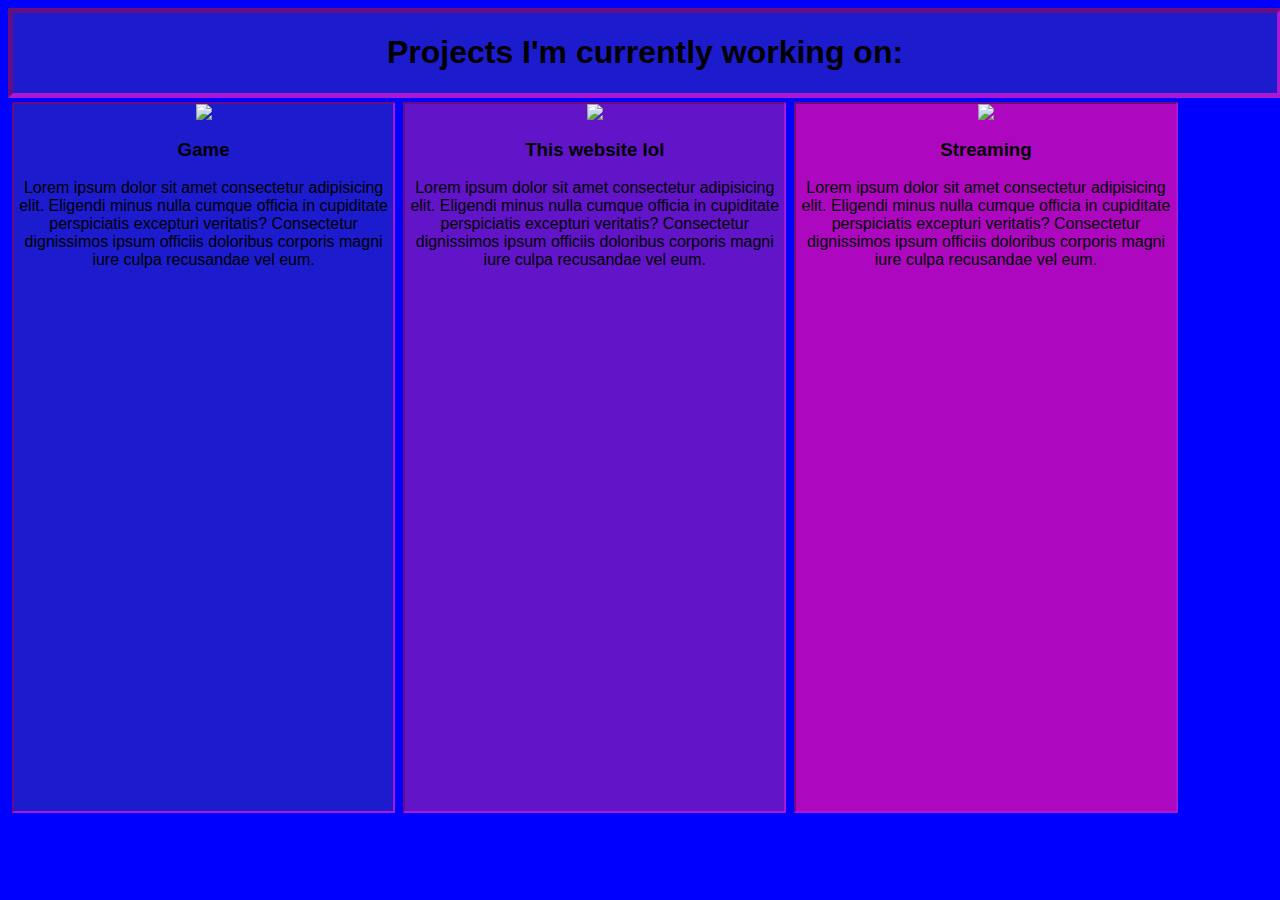
==== projects.html @ 3783d824 "v0.12" ====
<html>
    <head>
        <title>LexiSpidey - Current Projects</title>
        <link rel="stylesheet" href="styleprojects.css">
    </head>
    <body>
        <header id="TopHeader">
            <h1>Projects I'm currently working on:</h1>
        </header>
        <article id="LeftArticle">
            <img src="Gamepreview.png">
            <span id="ProjectName">
                <h3>Game</h3>
            </span>
            <span id="ProjectDesc">
                Lorem ipsum dolor sit amet consectetur adipisicing elit. Eligendi minus nulla cumque officia in cupiditate perspiciatis excepturi veritatis? Consectetur dignissimos ipsum officiis doloribus corporis magni iure culpa recusandae vel eum.
            </span>
        </article>
        <article id="MidArticle">
            <img src="Websitepreview.png">
            <span id="ProjectName">
                <h3>This website lol</h3>
            </span>
            <span id="ProjectDesc">
                Lorem ipsum dolor sit amet consectetur adipisicing elit. Eligendi minus nulla cumque officia in cupiditate perspiciatis excepturi veritatis? Consectetur dignissimos ipsum officiis doloribus corporis magni iure culpa recusandae vel eum.
            </span>
        </article>
        <article id="RightArticle">
            <img src="Streamingpreview.png">
            <span id="ProjectName"> 
                <h3>Streaming</h3>
            </span>
            <span id="ProjectDesc">
                Lorem ipsum dolor sit amet consectetur adipisicing elit. Eligendi minus nulla cumque officia in cupiditate perspiciatis excepturi veritatis? Consectetur dignissimos ipsum officiis doloribus corporis magni iure culpa recusandae vel eum.
            </span>
        </article>
        
        
    </body>
</html>
---- styleprojects.css ----
html
{
    font-family:'Trebuchet MS', 'Lucida Sans Unicode', 'Lucida Grande', 'Lucida Sans', Arial, sans-serif;
    background-color:blue;
}
#TopHeader
{
    background-color:rgb(28, 28, 206);
    text-align:center;
    width:100%;
    height:auto;
    border-width:5px;
    border-color:rgb(172, 22, 213);
    border-style:inset;
    
}
#LeftArticle, #MidArticle, #RightArticle
{
    width:30%;
    height:80%;
    float:left;
    margin:4px;
    text-align:center;
    border-width:2px;
    border-color:rgb(172, 22, 213);
    border-style:inset;
}
#LeftArticle:hover, #MidArticle:hover, #RightArticle:hover
{
    border-width:2px;
    border-color:rgb(197, 40, 241);
    border-style:inset;
}
#LeftArticle
{
    background-color:rgb(28, 28, 206);
}
#MidArticle
{
    background-color:rgb(98, 20, 200);
}
#RightArticle
{
    background-color:rgb(174, 7, 192);
}
#ProjectName, #ProjectDesc
{
    
}
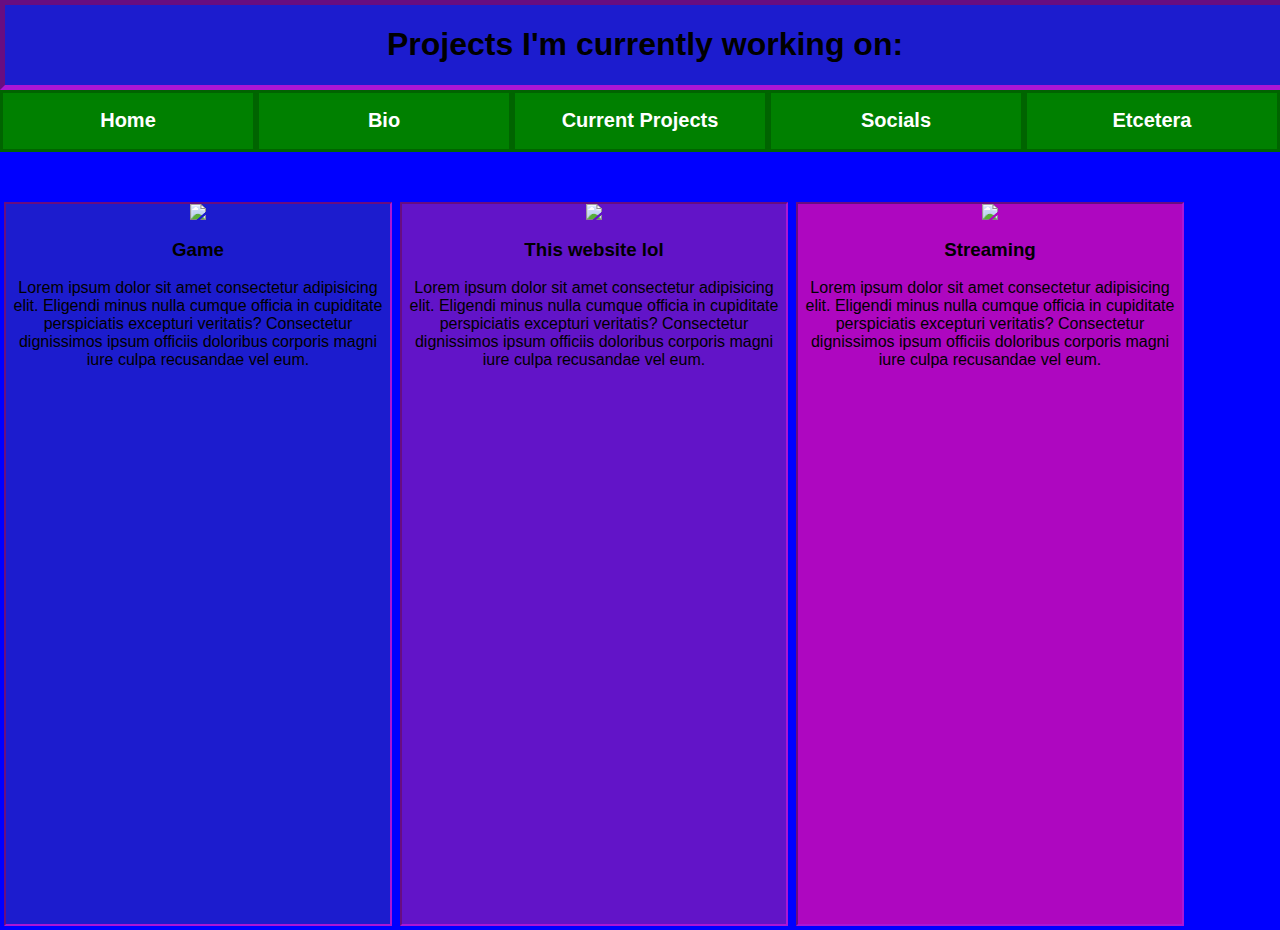
==== commit 833ca438: "v0skibidi" ====
--- a/projects.html
+++ b/projects.html
@@ -7,6 +7,25 @@
         <header id="TopHeader">
             <h1>Projects I'm currently working on:</h1>
         </header>
+        <center><article id="Cats">
+            <button class="button buttonhome">
+                <a href="index.html"><h2>Home</h2></a>
+            </button>
+            <button class="button buttonbio">
+                <a href="bio.html"><h2>Bio</h2></a>
+            </button>
+            <button class="button buttonprojects">
+                <a href="projects.html"><h2>Current Projects</h2></a>
+            </button>
+            <button class="button buttonsocials">
+                <a href="socials.html"><h2>Socials</h2></a>
+            </button>
+            <button class="button buttonetc">
+                <a href="etc.html"><h2>Etcetera</h2></a>
+            </button>
+            <br><br><br><br><br><br>
+            <article id="Articles">
+                <center>
         <article id="LeftArticle">
             <img src="Gamepreview.png">
             <span id="ProjectName">
@@ -34,6 +53,8 @@
                 Lorem ipsum dolor sit amet consectetur adipisicing elit. Eligendi minus nulla cumque officia in cupiditate perspiciatis excepturi veritatis? Consectetur dignissimos ipsum officiis doloribus corporis magni iure culpa recusandae vel eum.
             </span>
         </article>
+        </article>
+        
         
         
     </body>
--- a/styleprojects.css
+++ b/styleprojects.css
@@ -1,7 +1,9 @@
-html
+html, body
 {
     font-family:'Trebuchet MS', 'Lucida Sans Unicode', 'Lucida Grande', 'Lucida Sans', Arial, sans-serif;
     background-color:blue;
+    margin:0px;
+    padding:0px;
 }
 #TopHeader
 {
@@ -46,4 +48,41 @@
 #ProjectName, #ProjectDesc
 {
     
+}
+a
+{
+    text-decoration:none;
+    color:white;
+    font-family:'Trebuchet MS', 'Lucida Sans Unicode', 'Lucida Grande', 'Lucida Sans', Arial, sans-serif;
+}
+.buttonhome, .buttonbio, .buttonprojects, .buttonsocials, .buttonetc
+{
+    background-color:green;
+    width:20%;
+    float:left;
+    cursor: pointer;
+    text-align:center;
+    border-color:darkgreen;
+    border-width:3px;
+    border-style:solid;
+    margin:0px;
+    padding:0px;
+    
+}
+.buttonhome:hover, .buttonbio:hover, .buttonprojects:hover, .buttonsocials:hover, .buttonetc:hover
+{
+background-color:rgb(25, 34, 11);
+border-color:olivedrab;
+}
+.buttonhome, .buttonprojects, .buttonetc
+{
+
+}
+.buttonbio, .buttonsocials
+{
+    height:fit-content;
+}
+#Articles
+{
+    margin:auto;
 }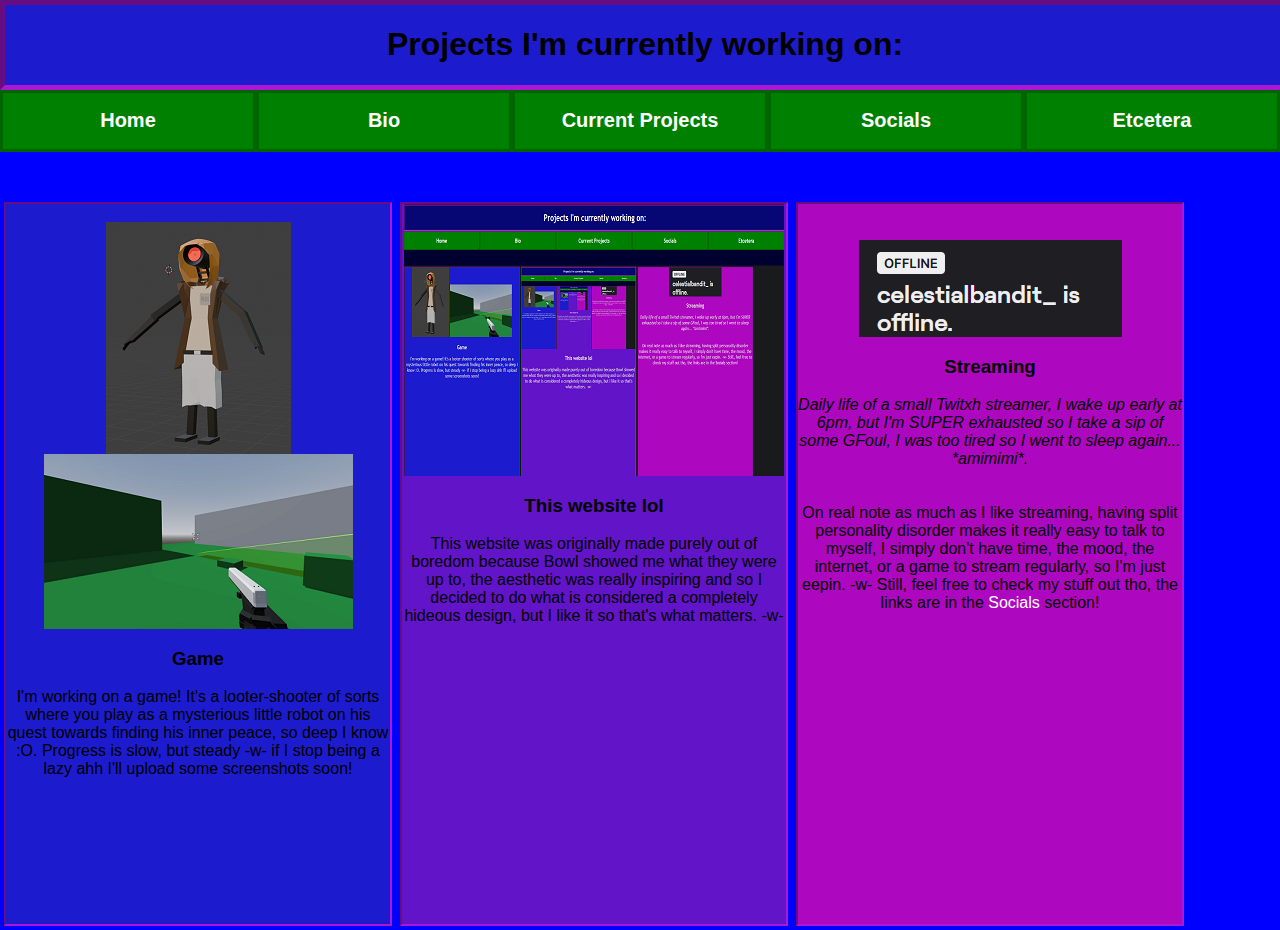
==== commit b44e86b3: "smol updates" ====
--- a/projects.html
+++ b/projects.html
@@ -1,6 +1,6 @@
 <html>
     <head>
-        <title>LexiSpidey - Current Projects</title>
+        <title>Current Projects</title>
         <link rel="stylesheet" href="styleprojects.css">
     </head>
     <body>
@@ -25,14 +25,15 @@
             </button>
             <br><br><br><br><br><br>
             <article id="Articles">
-                <center>
         <article id="LeftArticle">
+            <br>
             <img src="Gamepreview.png">
+            <img src="Gamepreview2.png"
             <span id="ProjectName">
                 <h3>Game</h3>
             </span>
             <span id="ProjectDesc">
-                Lorem ipsum dolor sit amet consectetur adipisicing elit. Eligendi minus nulla cumque officia in cupiditate perspiciatis excepturi veritatis? Consectetur dignissimos ipsum officiis doloribus corporis magni iure culpa recusandae vel eum.
+                I'm working on a game! It's a looter-shooter of sorts where you play as a mysterious little robot on his quest towards finding his inner peace, so deep I know :O. Progress is slow, but steady -w- if I stop being a lazy ahh I'll upload some screenshots soon!
             </span>
         </article>
         <article id="MidArticle">
@@ -41,17 +42,19 @@
                 <h3>This website lol</h3>
             </span>
             <span id="ProjectDesc">
-                Lorem ipsum dolor sit amet consectetur adipisicing elit. Eligendi minus nulla cumque officia in cupiditate perspiciatis excepturi veritatis? Consectetur dignissimos ipsum officiis doloribus corporis magni iure culpa recusandae vel eum.
+                This website was originally made purely out of boredom because Bowl showed me what they were up to, the aesthetic was really inspiring and so I decided to do what is considered a completely hideous design, but I like it so that's what matters. -w-
             </span>
         </article>
         <article id="RightArticle">
+            <br><br>
             <img src="Streamingpreview.png">
             <span id="ProjectName"> 
                 <h3>Streaming</h3>
             </span>
             <span id="ProjectDesc">
-                Lorem ipsum dolor sit amet consectetur adipisicing elit. Eligendi minus nulla cumque officia in cupiditate perspiciatis excepturi veritatis? Consectetur dignissimos ipsum officiis doloribus corporis magni iure culpa recusandae vel eum.
+                <i>Daily life of a small Twitxh streamer, I wake up early at 6pm, but I'm SUPER exhausted so I take a sip of some GFoul, I was too tired so I went to sleep again... *amimimi*. </i> <br><br><br> On real note as much as I like streaming, having split personality disorder makes it really easy to talk to myself, I simply don't have time, the mood, the internet, or a game to stream regularly, so I'm just eepin. -w- Still, feel free to check my stuff out tho, the links are in the <a href="socials.html">Socials</a> section!
             </span>
+        </center>
         </article>
         </article>
         
